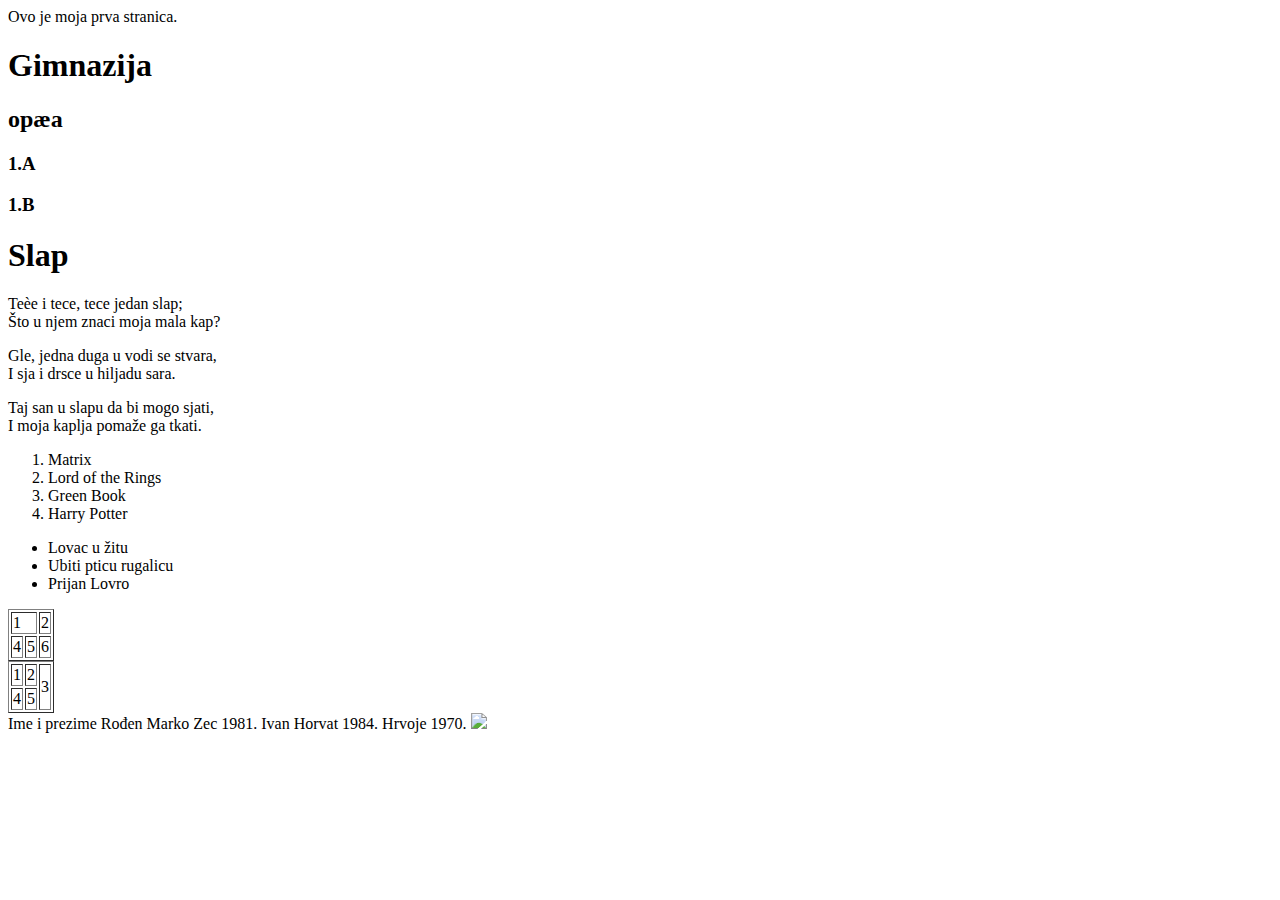
==== index.html @ 24af9a49 "Update index.html" ====
<html>
	<head>
		<title>Moja stranica</title>
	</head>
	<body>
		Ovo je moja prva         stranica.
		<h1>Gimnazija</h1>
		<h2>opæa</h2>
		<h3>1.A</h3>
		<h3>1.B</h3>
		<h1>Slap</h1>
		<p>
		    Teèe i tece, tece jedan slap;
		    <br>Što u njem znaci moja mala kap?
		</p>
		<p>
		    Gle, jedna duga u vodi se stvara,
            <br>I sja i drsce u hiljadu sara.

		</p>
		<p>
		    Taj san u slapu da bi mogo sjati,
            <br>I moja kaplja pomaže ga tkati.

		</p>
		<ol>
		    <li>Matrix</li>
		    <li>Lord of the Rings</li>
		    <li>Green Book</li>
		    <li>Harry Potter</li>

		</ol>
		<ul>
		    <li>Lovac u žitu</li>
		    <li>Ubiti pticu rugalicu</li>
		    <li>Prijan Lovro</li>

		</ul>

	</body>
	<table border = "1">
	    <tr>
            <td colspan=2>1</td>
            <td>2</td>
	    </tr>
	    <tr>
	        <td>4</td>
	        <td>5</td>
	        <td>6</td>
	    </tr>
	</table>
	<table border = "1">
	    <tr>
            <td>1</td>
            <td>2</td>
	    <td rowspan=2>3</td>
	    </tr>
	    <tr>
	        <td>4</td>
	        <td>5</td>
	    </tr>
	</table
		<table border = "1" cellpadding="10" cellspacing="0" width=50%>
		<th colspan=2>Ime i prezime</th>
		<th>Rođen</th>
	    <tr>
            	<td>Marko</td>
            	<td>Zec</td>
		<td>1981.</td></td>
	    </tr>
	    <tr>
	        <td>Ivan</td>
	        <td rowspan=2>Horvat</td>
	        <td>1984.</td>
	    </tr>
	    <tr>
		<td>Hrvoje</td>
		<td>1970.</td>
	    </tr>
	</table>
	<img src ="jabuka.jpg">
	</img>	
</html>
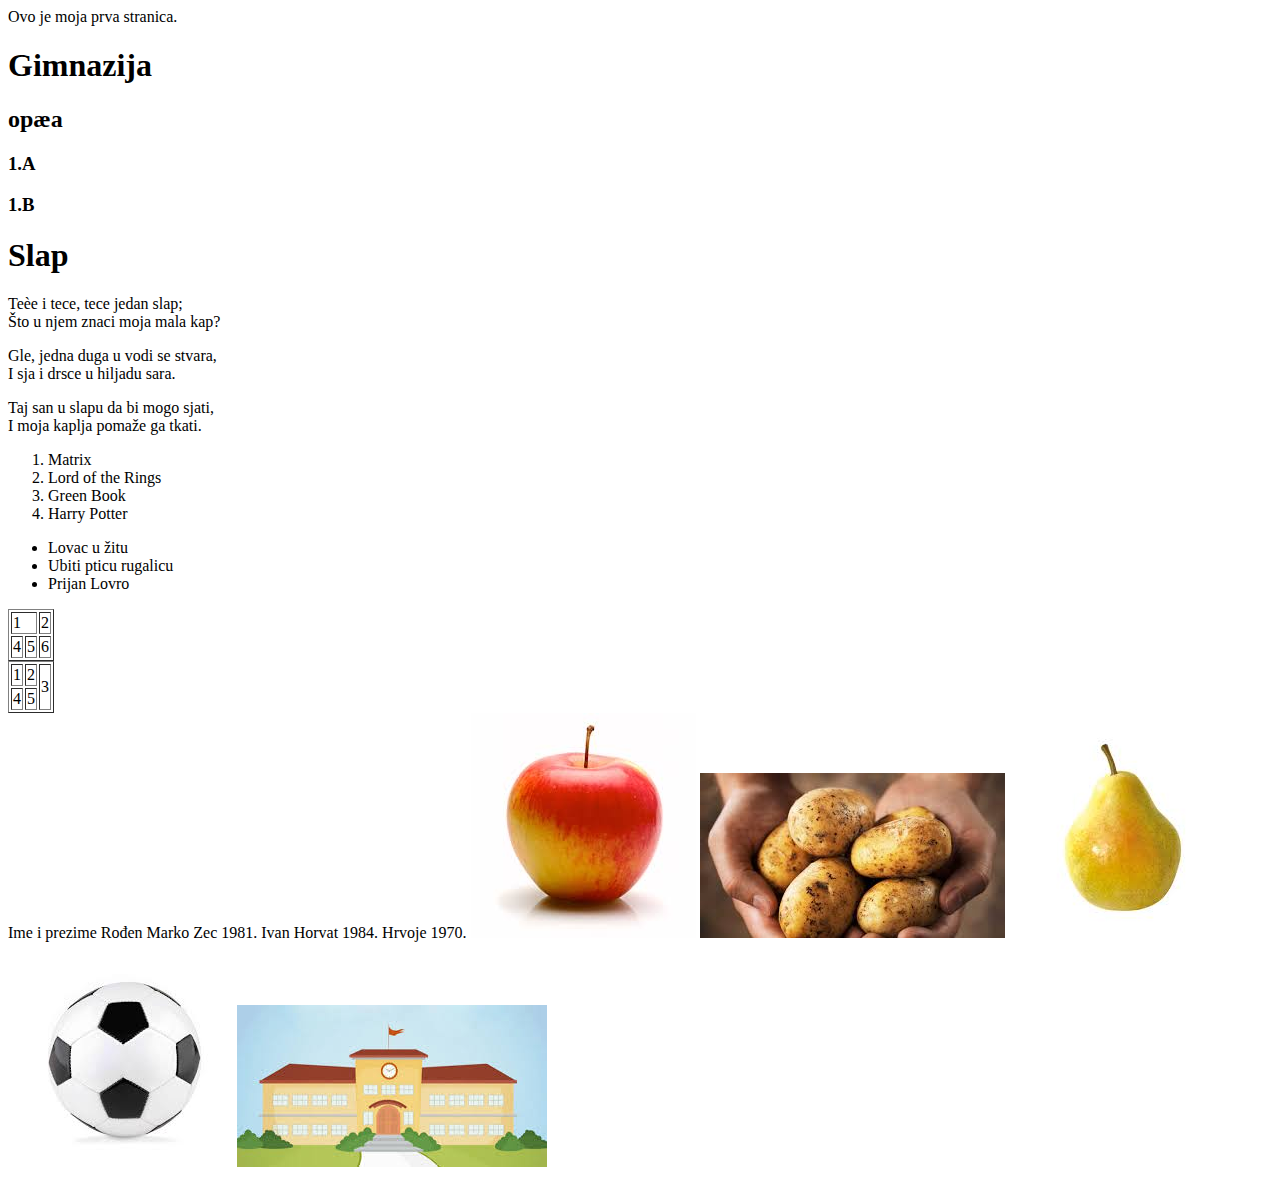
==== commit bbbbfb2b: "Update index.html" ====
--- a/index.html
+++ b/index.html
@@ -79,5 +79,13 @@
 	    </tr>
 	</table>
 	<img src ="jabuka.jpg">
+	</img>
+	<img src ="krumpir.jpg">
+	</img>	
+	<img src ="kruška.jpg">
+	</img>	
+	<img src ="lopta.jpg">
+	</img>	
+	<img src ="skola.jpg">
 	</img>	
 </html>
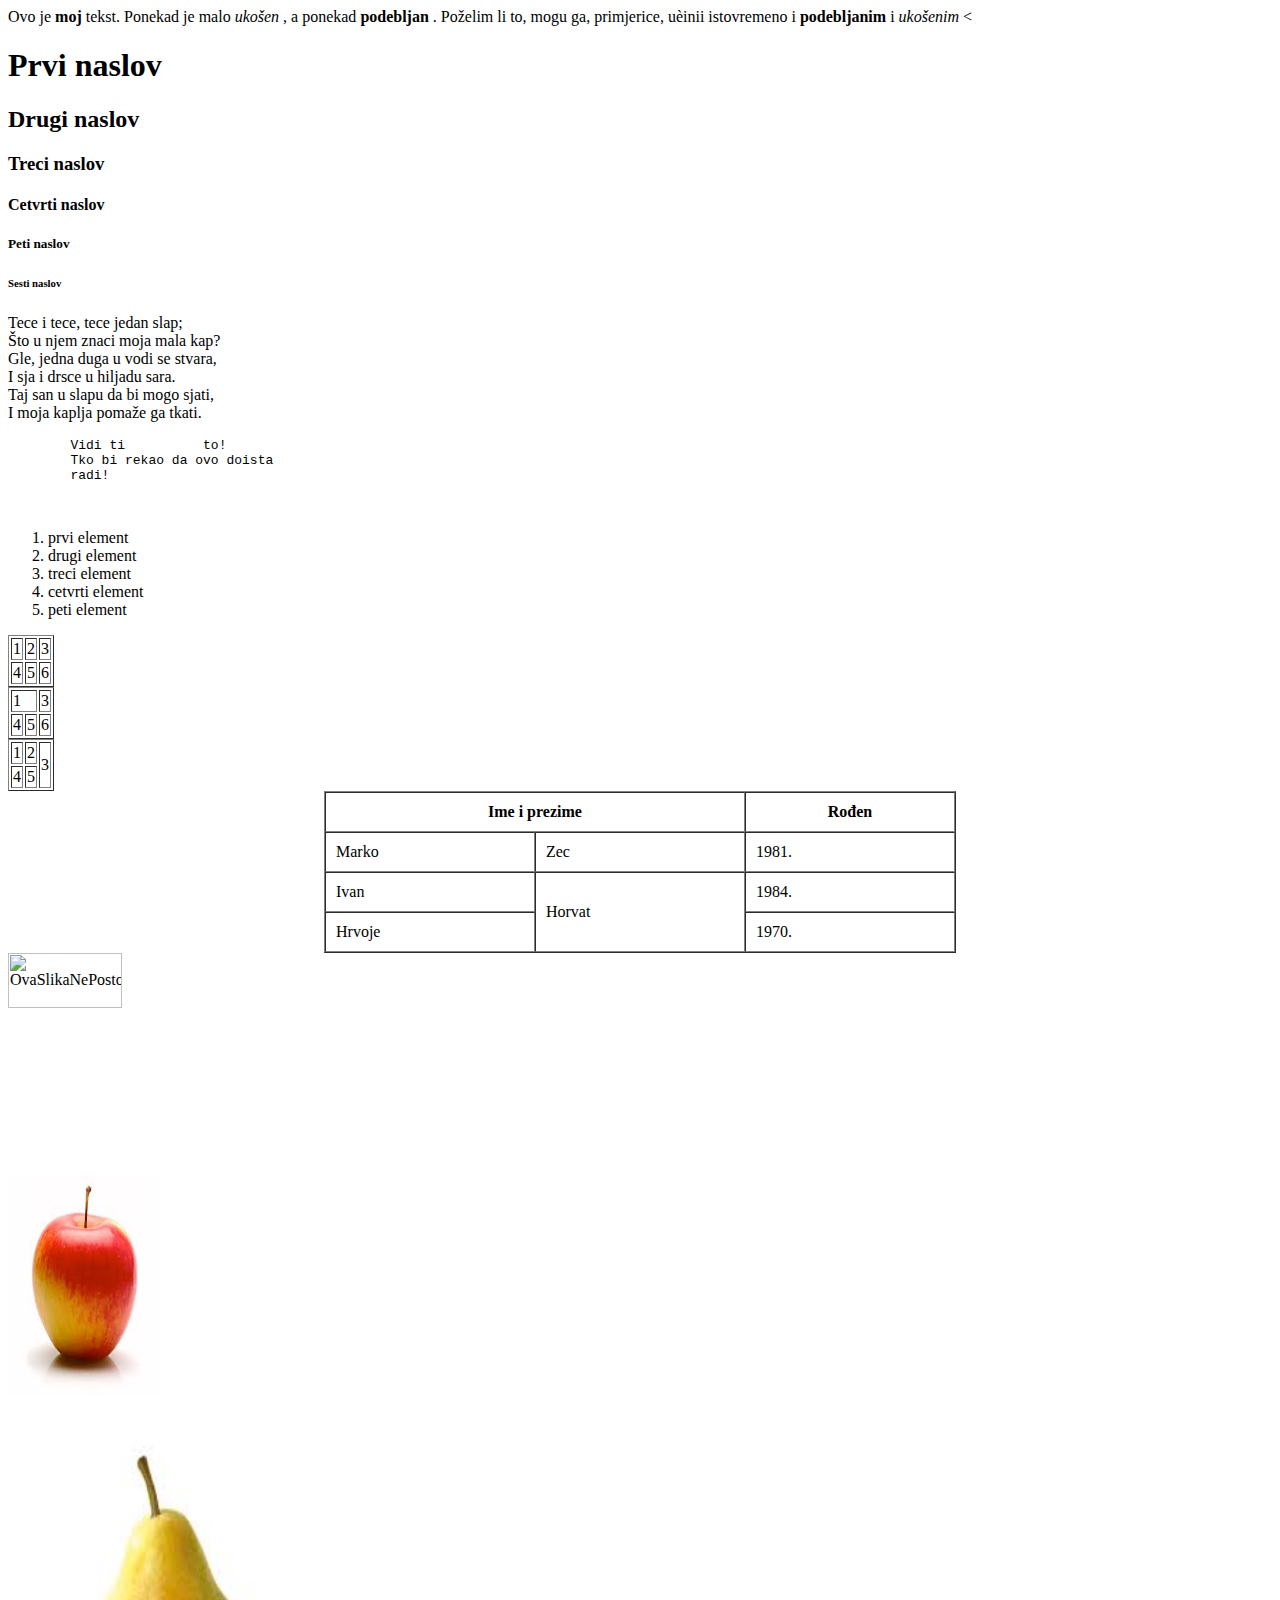
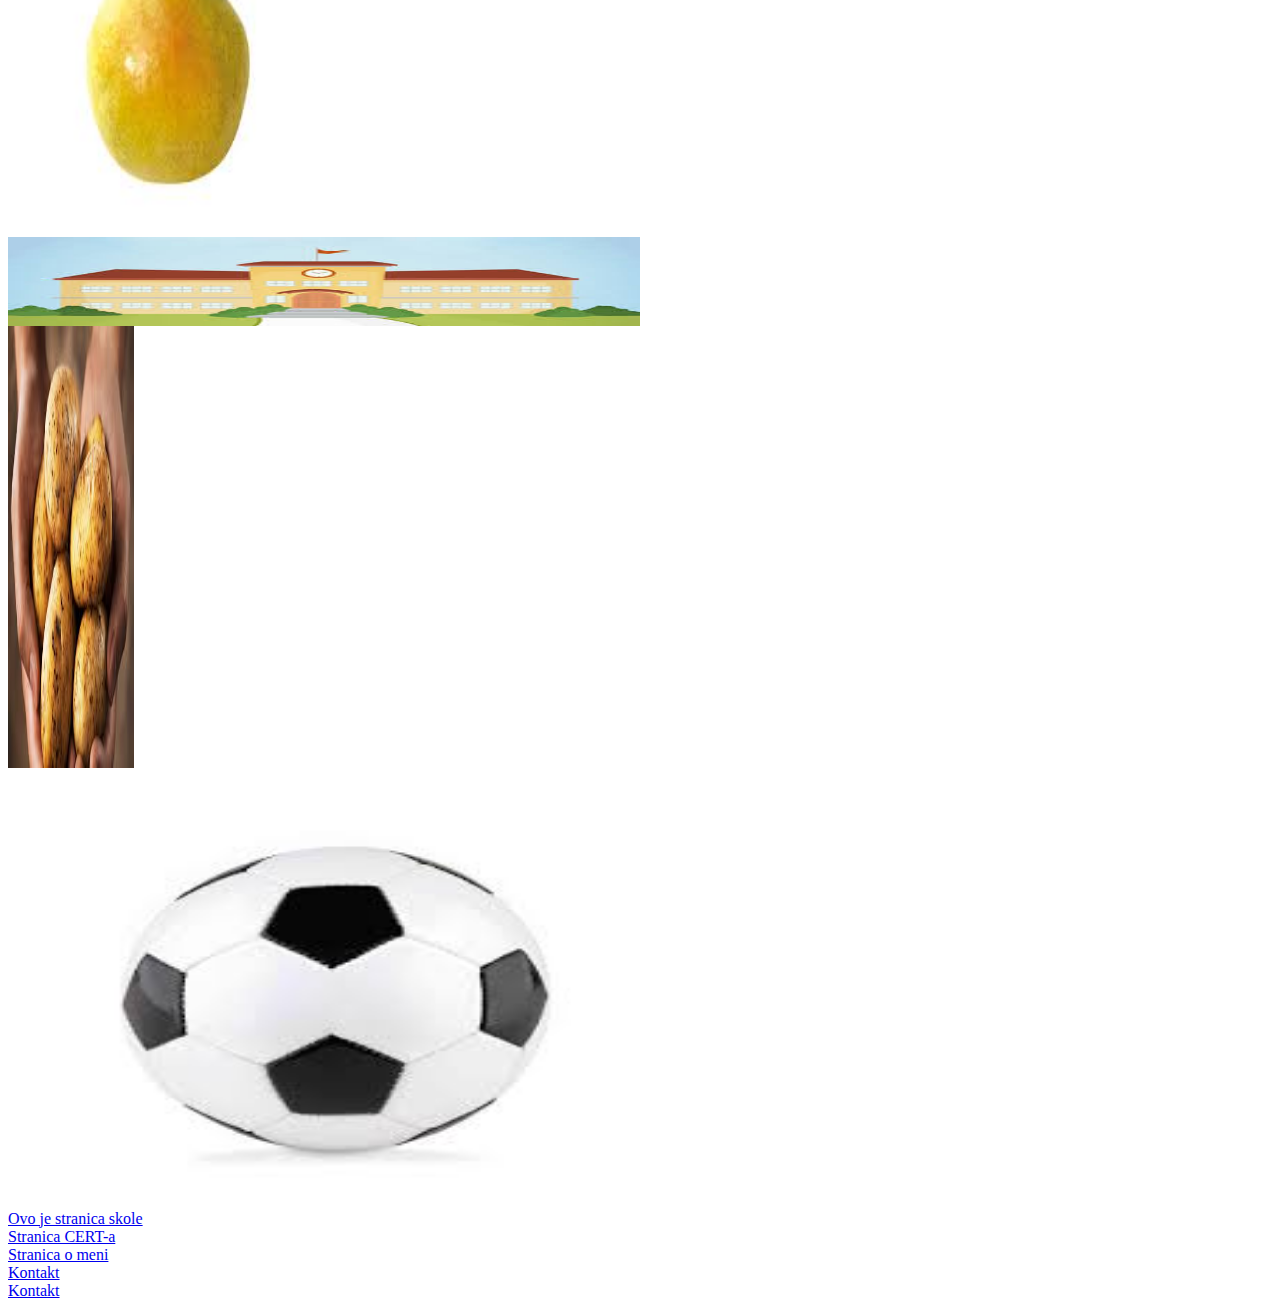
==== commit 00722cdf: "Update index.html" ====
--- a/index.html
+++ b/index.html
@@ -1,91 +1,154 @@
+
 <html>
-	<head>
-		<title>Moja stranica</title>
-	</head>
-	<body>
-		Ovo je moja prva         stranica.
-		<h1>Gimnazija</h1>
-		<h2>opæa</h2>
-		<h3>1.A</h3>
-		<h3>1.B</h3>
-		<h1>Slap</h1>
-		<p>
-		    Teèe i tece, tece jedan slap;
-		    <br>Što u njem znaci moja mala kap?
-		</p>
-		<p>
-		    Gle, jedna duga u vodi se stvara,
-            <br>I sja i drsce u hiljadu sara.
+    <head>
+            <title> Moja stranica </title>
+	    <meta charset="UTF-8">
+    </head>
 
-		</p>
-		<p>
-		    Taj san u slapu da bi mogo sjati,
-            <br>I moja kaplja pomaže ga tkati.
+    <body>
+            Ovo je  <b> moj </b>  tekst. Ponekad je malo <i> ukošen </i> , a ponekad<b> podebljan</b> . Poželim li to, mogu ga, primjerice, uèinii istovremeno i <b> podebljanim</b> i <i> ukošenim </i>
+            <map name='ime_mape'>
+	    <
+                <area shape='rect' coords='0,0,100,100' href='adresa linka'>
+                <area shape='rect' coords='100,0,200,100' href='adresa linka'>
+                <area shape='rect' coords='0,100,100,200' href='adresa linka'>
+                <area shape='rect' coords='100,100,200,200' href='adresa linka'>
 
-		</p>
-		<ol>
-		    <li>Matrix</li>
-		    <li>Lord of the Rings</li>
-		    <li>Green Book</li>
-		    <li>Harry Potter</li>
 
-		</ol>
-		<ul>
-		    <li>Lovac u žitu</li>
-		    <li>Ubiti pticu rugalicu</li>
-		    <li>Prijan Lovro</li>
+            </map>
 
-		</ul>
+    </body>
 
-	</body>
-	<table border = "1">
-	    <tr>
-            <td colspan=2>1</td>
-            <td>2</td>
-	    </tr>
-	    <tr>
-	        <td>4</td>
-	        <td>5</td>
-	        <td>6</td>
-	    </tr>
-	</table>
-	<table border = "1">
-	    <tr>
+
+    <h1> Prvi naslov </h1>
+    <h2> Drugi naslov </h1>
+    <h3> Treci naslov </h1>
+    <h4> Cetvrti naslov </h1>
+    <h5> Peti naslov </h1>
+    <h6> Sesti naslov </h1>
+
+    <p>
+        Tece i tece, tece jedan slap; <br>
+        Što u njem znaci moja mala kap?<br>
+
+        Gle, jedna duga u vodi se stvara, <br>
+        I sja i drsce u hiljadu sara. <br>
+
+        Taj san u slapu da bi mogo sjati, <br>
+        I moja kaplja pomaže ga tkati. <br>
+
+    </p>
+
+    <pre>
+        Vidi ti          to!
+        Tko bi rekao da ovo doista
+        radi!
+
+    </pre>
+
+    <ol>
+        <li> prvi element </li>
+        <li> drugi element </li>
+        <li> treci element </li>
+        <li> cetvrti element </li>
+        <li> peti element </li>
+
+    </ol>
+
+    <table border = "1">
+        <tr>
             <td>1</td>
             <td>2</td>
-	    <td rowspan=2>3</td>
-	    </tr>
-	    <tr>
-	        <td>4</td>
-	        <td>5</td>
-	    </tr>
-	</table
-		<table border = "1" cellpadding="10" cellspacing="0" width=50%>
-		<th colspan=2>Ime i prezime</th>
-		<th>Rođen</th>
-	    <tr>
-            	<td>Marko</td>
-            	<td>Zec</td>
-		<td>1981.</td></td>
-	    </tr>
-	    <tr>
-	        <td>Ivan</td>
-	        <td rowspan=2>Horvat</td>
-	        <td>1984.</td>
-	    </tr>
-	    <tr>
-		<td>Hrvoje</td>
-		<td>1970.</td>
-	    </tr>
-	</table>
-	<img src ="jabuka.jpg">
-	</img>
-	<img src ="krumpir.jpg">
-	</img>	
-	<img src ="kruška.jpg">
-	</img>	
-	<img src ="lopta.jpg">
-	</img>	
-	<img src ="skola.jpg">
-	</img>	
+            <td>3</td>
+        </tr>
+        <tr>
+            <td>4</td>
+            <td>5</td>
+            <td>6</td>
+        </tr>
+
+
+    </table>
+
+    <table border = "1">
+        <tr>
+            <td colspan=2>1</td>
+            <td>3</td>
+        </tr>
+        <tr>
+            <td>4</td>
+            <td>5</td>
+            <td>6</td>
+        </tr>
+
+
+    </table>
+
+    <table border = "1">
+        <tr>
+            <td>1</td>
+            <td>2</td>
+            <td rowspan=2>3</td>
+        </tr>
+        <tr>
+            <td>4</td>
+            <td>5</td>
+        </tr>
+    </table>
+
+    <table border = "1" cellpadding="10" cellspacing="0" width=50% align=center>
+        <th colspan=2> Ime i prezime</th>
+        <th> Rođen</th>
+        <tr>
+            <td>Marko</td>
+            <td>Zec</td>
+            <td>1981.</td>
+        </tr>
+        <tr>
+            <td>Ivan</td>
+            <td rowspan=2>Horvat</td>
+            <td>1984.</td>
+        </tr>
+        <tr>
+            <td> Hrvoje</td>
+            <td>1970.</td>
+        </tr>
+
+
+    </table>
+
+    <img src=ovaslikanepostoji.jpg width =30% height=25% alt=OvaSlikaNePostoji usemap='#ime_mape' border=0>
+    </img>
+    <br>
+    <img src=jabuka.jpg width=12% height=25% alt=slikajabuke usemap='#ime_mape' border=0>
+    </img>
+    <br>
+    <img src=kruška.jpg width=25% height=50% alt=slikakruske usemap='#ime_mape' border=0>
+    </img>
+    <br>
+    <img src=skola.jpg width=50% height=10% alt=slikaskole usemap='#ime_mape' border=0>
+    </img>
+    <br>
+    <img src=krumpir.jpg width=10% height=50% alt=slikakrumpir usemap='#ime_mape' border=0>
+    </img>
+    <br>
+    <img src=lopta.jpg width=50% height=50% alt=slikatrave usemap='#ime_mape' border=0>
+    </img>
+    <br>
+
+    <a href="https://gimnazija-cakovec.hr/"> Ovo je stranica skole</a>
+    <br>
+    <a href="https://www.cert.hr/"> Stranica CERT-a </a>
+    <br>
+    <a href="o_meni.html">Stranica o meni</a>
+    <br>
+    <a href="kontakt.html">Kontakt</a>
+    <br>
+    <a href="https://www.youtube.com/watch?v=lIsTm0lGzY4">Kontakt</a>
+
+
+
+
+
 </html>
+
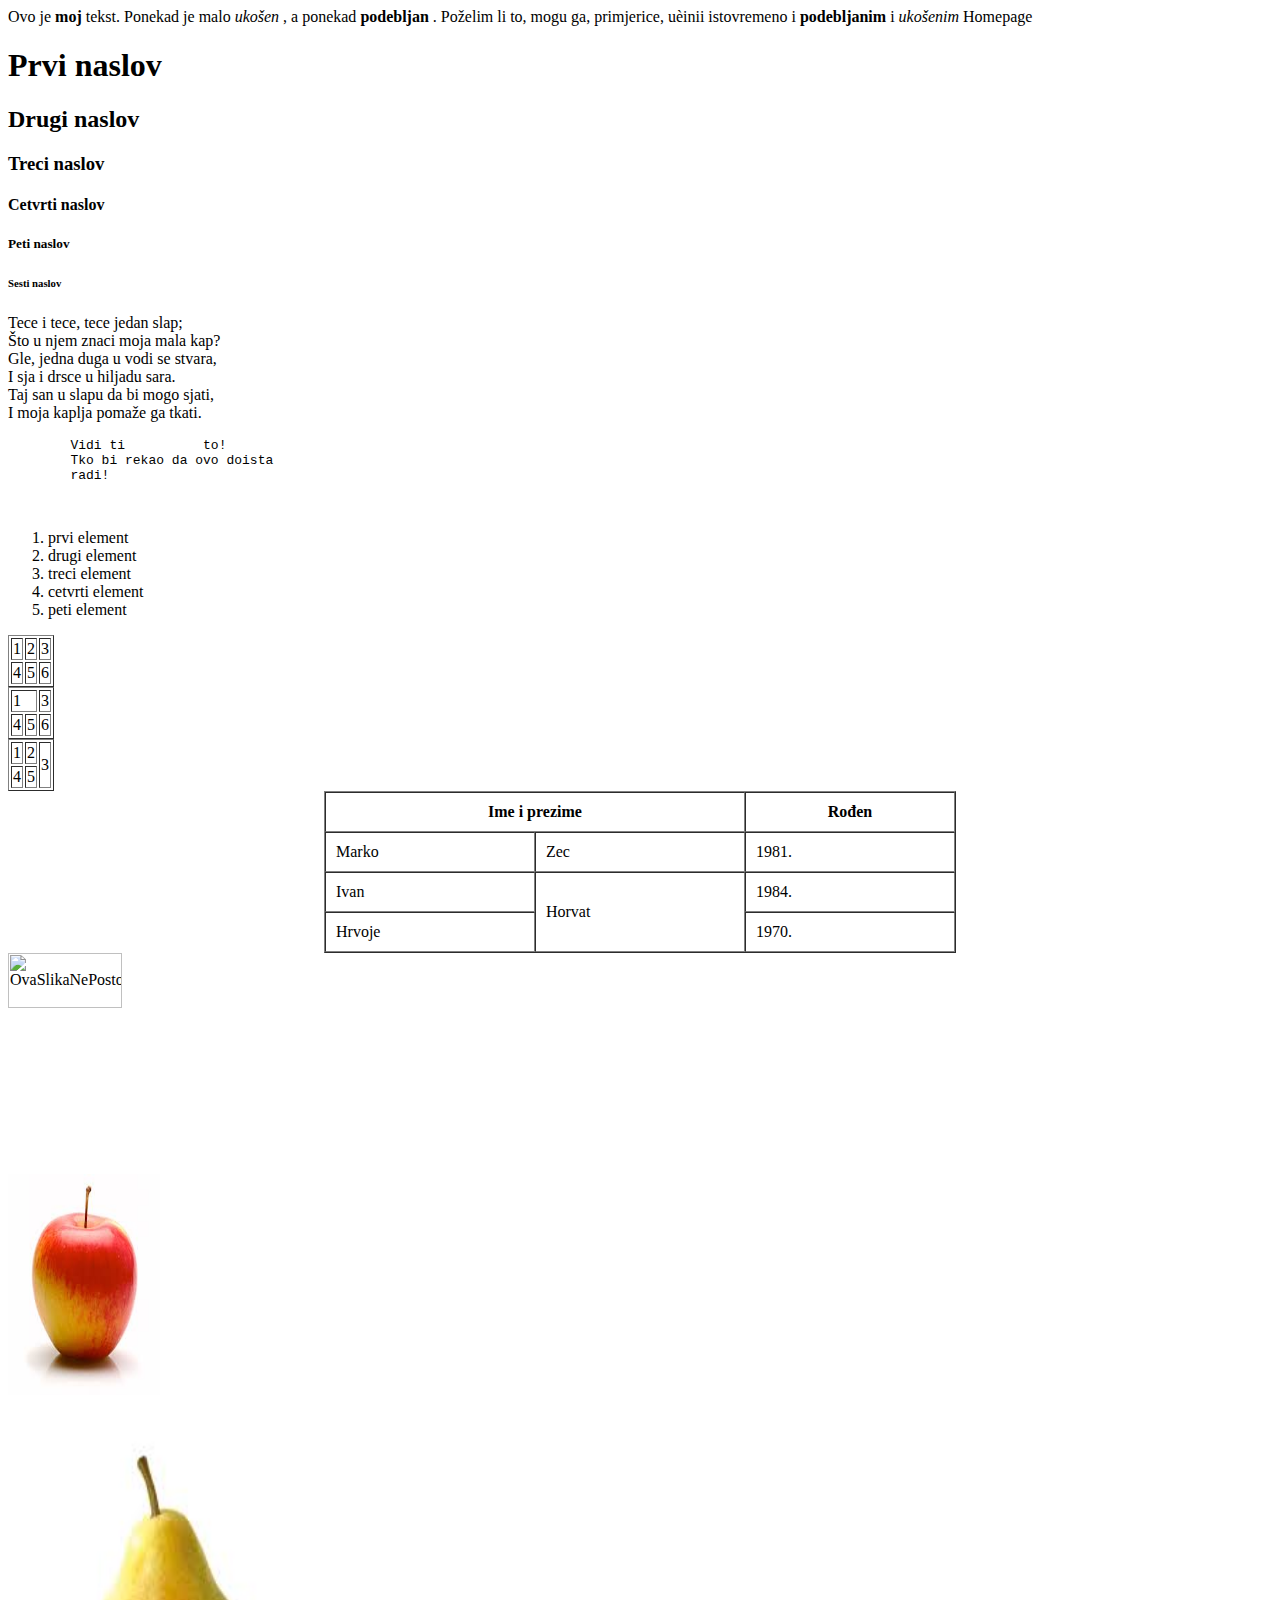
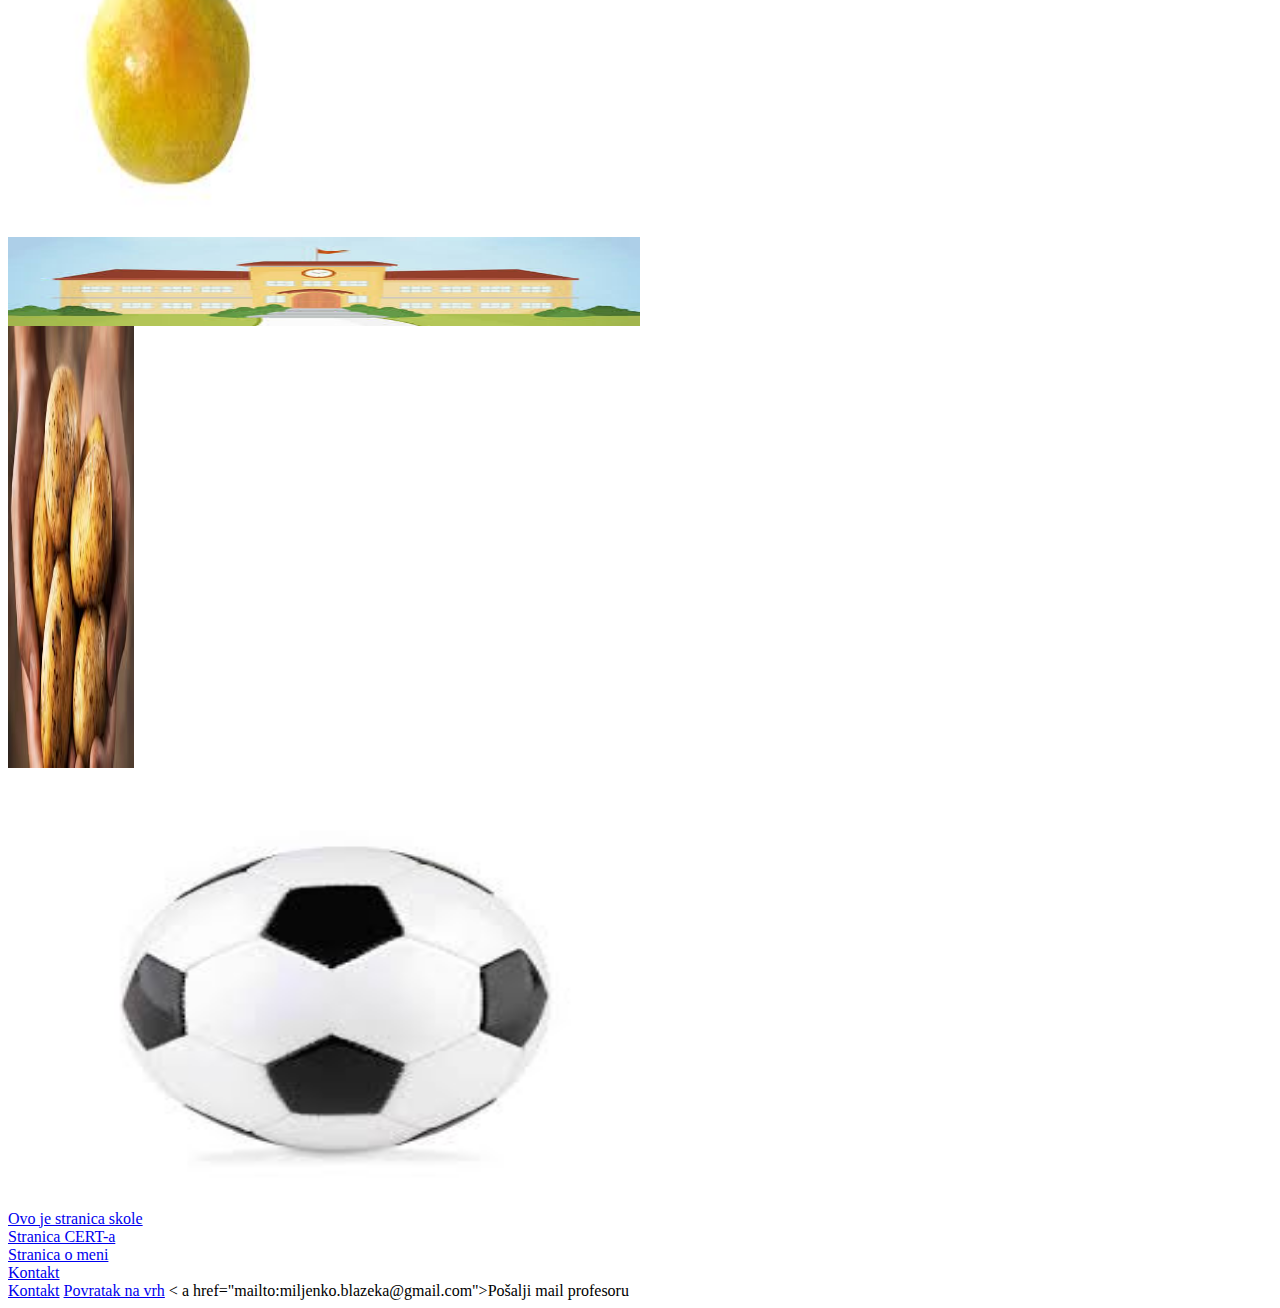
==== commit b7951a05: "Update index.html" ====
--- a/index.html
+++ b/index.html
@@ -8,7 +8,7 @@
     <body>
             Ovo je  <b> moj </b>  tekst. Ponekad je malo <i> ukošen </i> , a ponekad<b> podebljan</b> . Poželim li to, mogu ga, primjerice, uèinii istovremeno i <b> podebljanim</b> i <i> ukošenim </i>
             <map name='ime_mape'>
-	    <
+	    <a name="vrh">Homepage</a>
                 <area shape='rect' coords='0,0,100,100' href='adresa linka'>
                 <area shape='rect' coords='100,0,200,100' href='adresa linka'>
                 <area shape='rect' coords='0,100,100,200' href='adresa linka'>
@@ -146,9 +146,8 @@
     <br>
     <a href="https://www.youtube.com/watch?v=lIsTm0lGzY4">Kontakt</a>
 
+    <a href="#vrh">Povratak na vrh</a>
 
-
-
-
+    < a href="mailto:miljenko.blazeka@gmail.com">Pošalji mail profesoru</a>
 </html>
 
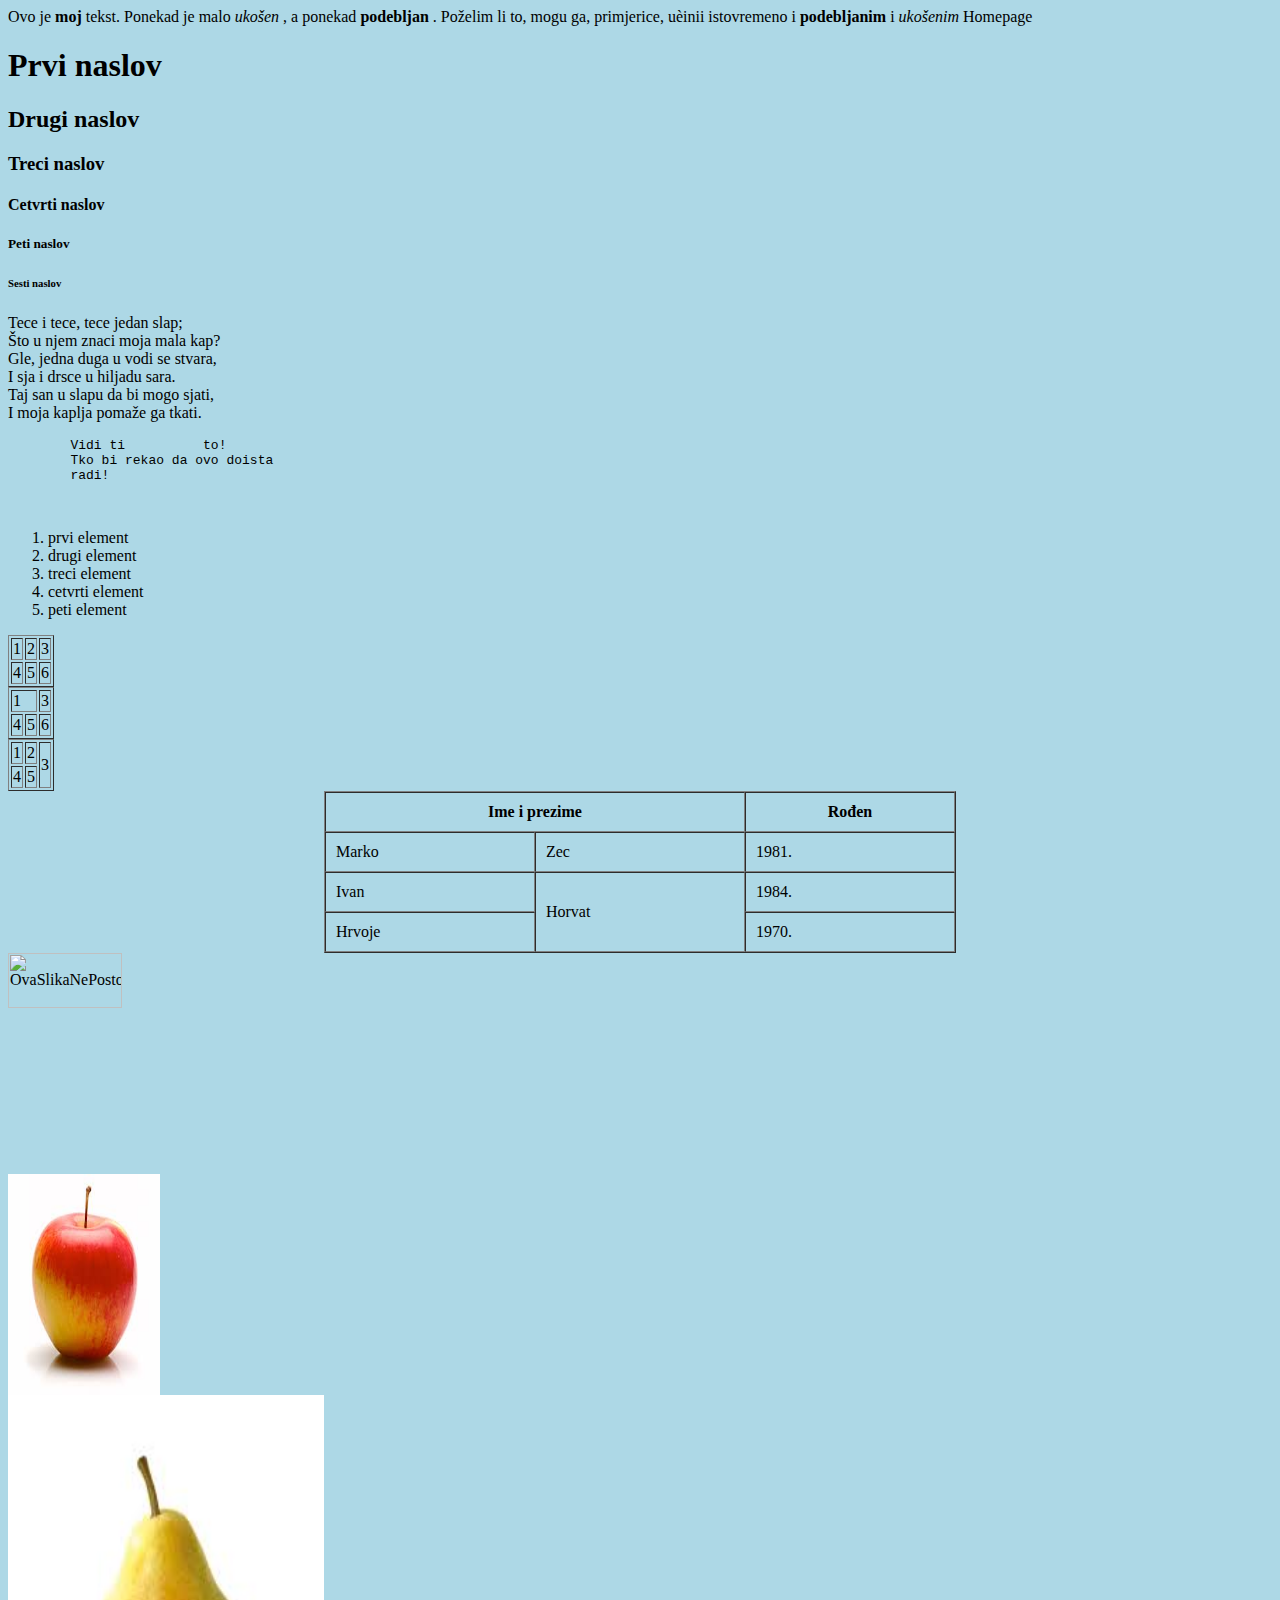
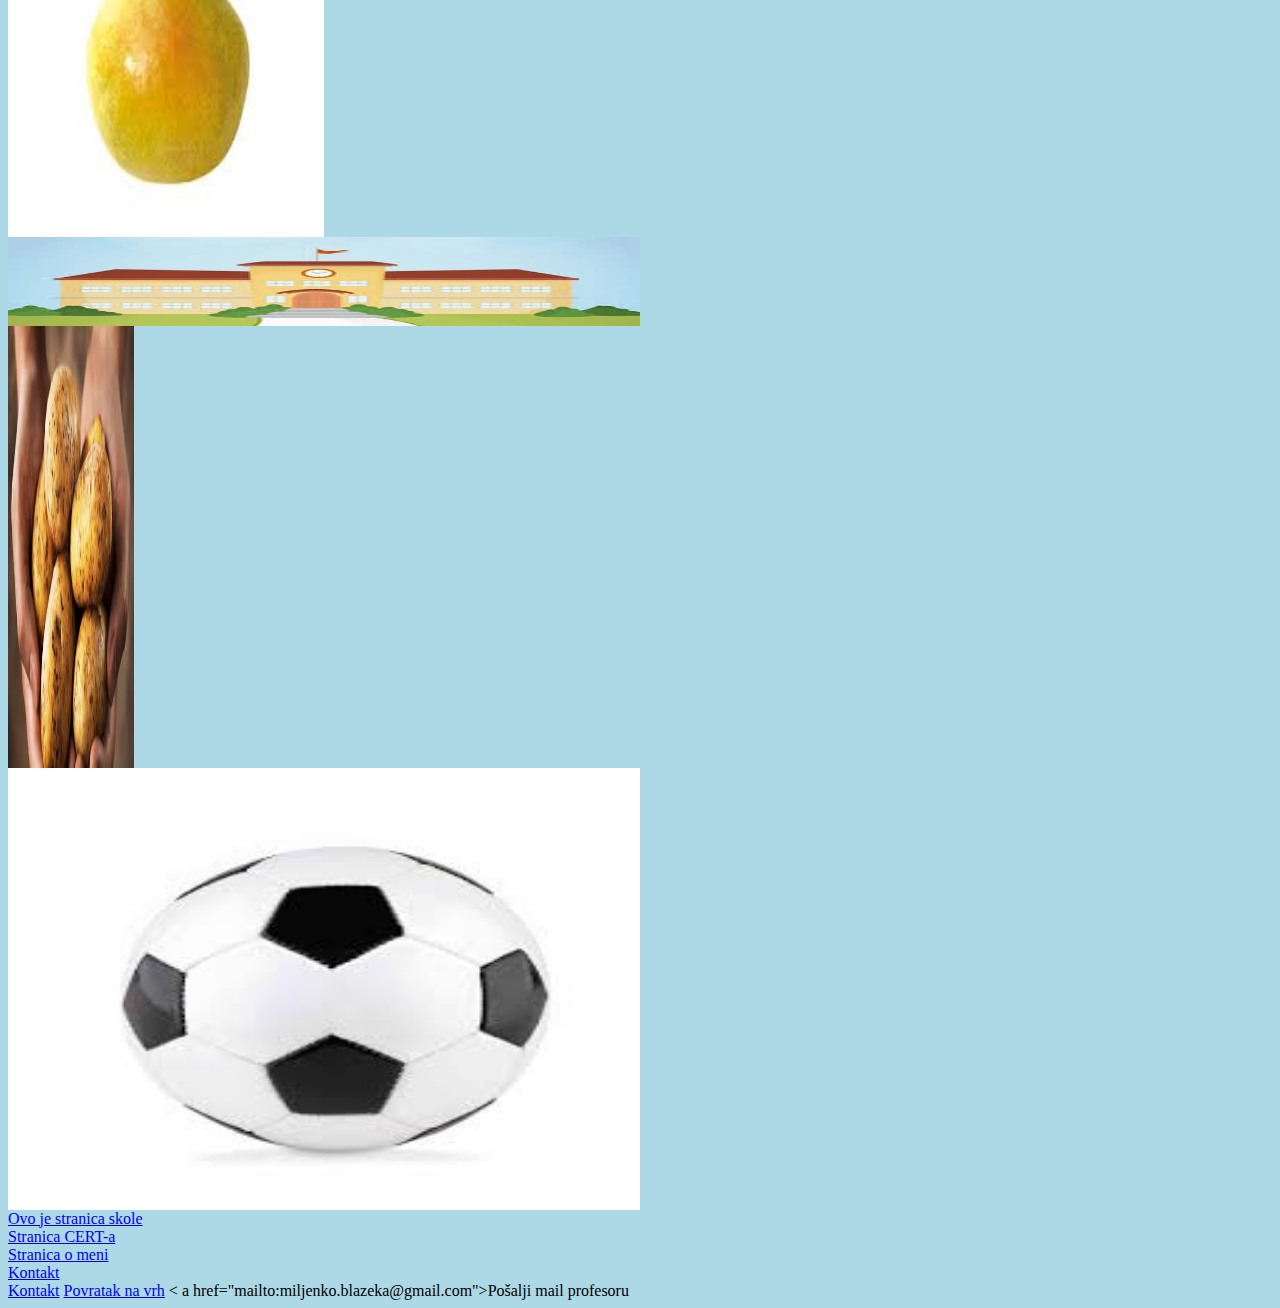
==== commit 26569fcc: "Update index.html" ====
--- a/index.html
+++ b/index.html
@@ -3,19 +3,25 @@
     <head>
             <title> Moja stranica </title>
 	    <meta charset="UTF-8">
+	    <link rel="stylesheet" type="text/css" href="gg.css"
     </head>
 
     <body>
             Ovo je  <b> moj </b>  tekst. Ponekad je malo <i> ukošen </i> , a ponekad<b> podebljan</b> . Poželim li to, mogu ga, primjerice, uèinii istovremeno i <b> podebljanim</b> i <i> ukošenim </i>
             <map name='ime_mape'>
 	    <a name="vrh">Homepage</a>
-                <area shape='rect' coords='0,0,100,100' href='adresa linka'>
-                <area shape='rect' coords='100,0,200,100' href='adresa linka'>
-                <area shape='rect' coords='0,100,100,200' href='adresa linka'>
-                <area shape='rect' coords='100,100,200,200' href='adresa linka'>
-
+	    <map name="mapa">
+            <area shape='circle' coords="241 151 30" alt="wikiepdija--miš" href="https://hr.wikipedia.org/wiki/Ra%C4%8Dunalni_mi%C5%A1">
+	    <area shape="rect" coords="92 9 265 121" alt="wikipedija--monitor" href="https://hr.wikipedia.org/wiki/Ra%C4%8Dunalni_monitor">
+	    <area shape="poly" coords="27 143 20 161 215 156 210 138" alt="wikipedija--tipkovnica" href="https://hr.wikipedia.org/wiki/Tipkovnica"
 
             </map>
+	    <map>
+		     <area shape='circle' coords="40 60 30" alt="wikiepdija--george" href="https://en.wikipedia.org/wiki/George_Washington">
+		     <area shape='circle' coords="105 85 20" alt="wikiepdija--jefferson" href="https://en.wikipedia.org/wiki/Thomas_Jefferson">
+		     <area shape='circle' coords="156 128 15" alt="wikiepdija--roosevelt" href="https://en.wikipedia.org/wiki/Theodore_Roosevelt">
+		     <area shape='circle' coords="223 123 25" alt="wikiepdija--lincoln" href="https://en.wikipedia.org/wiki/Abraham_Lincoln">
+	    </map>
 
     </body>
 
--- a/gg.css
+++ b/gg.css
@@ -0,0 +1,4 @@
+body
+{
+    background-color: lightblue;
+}